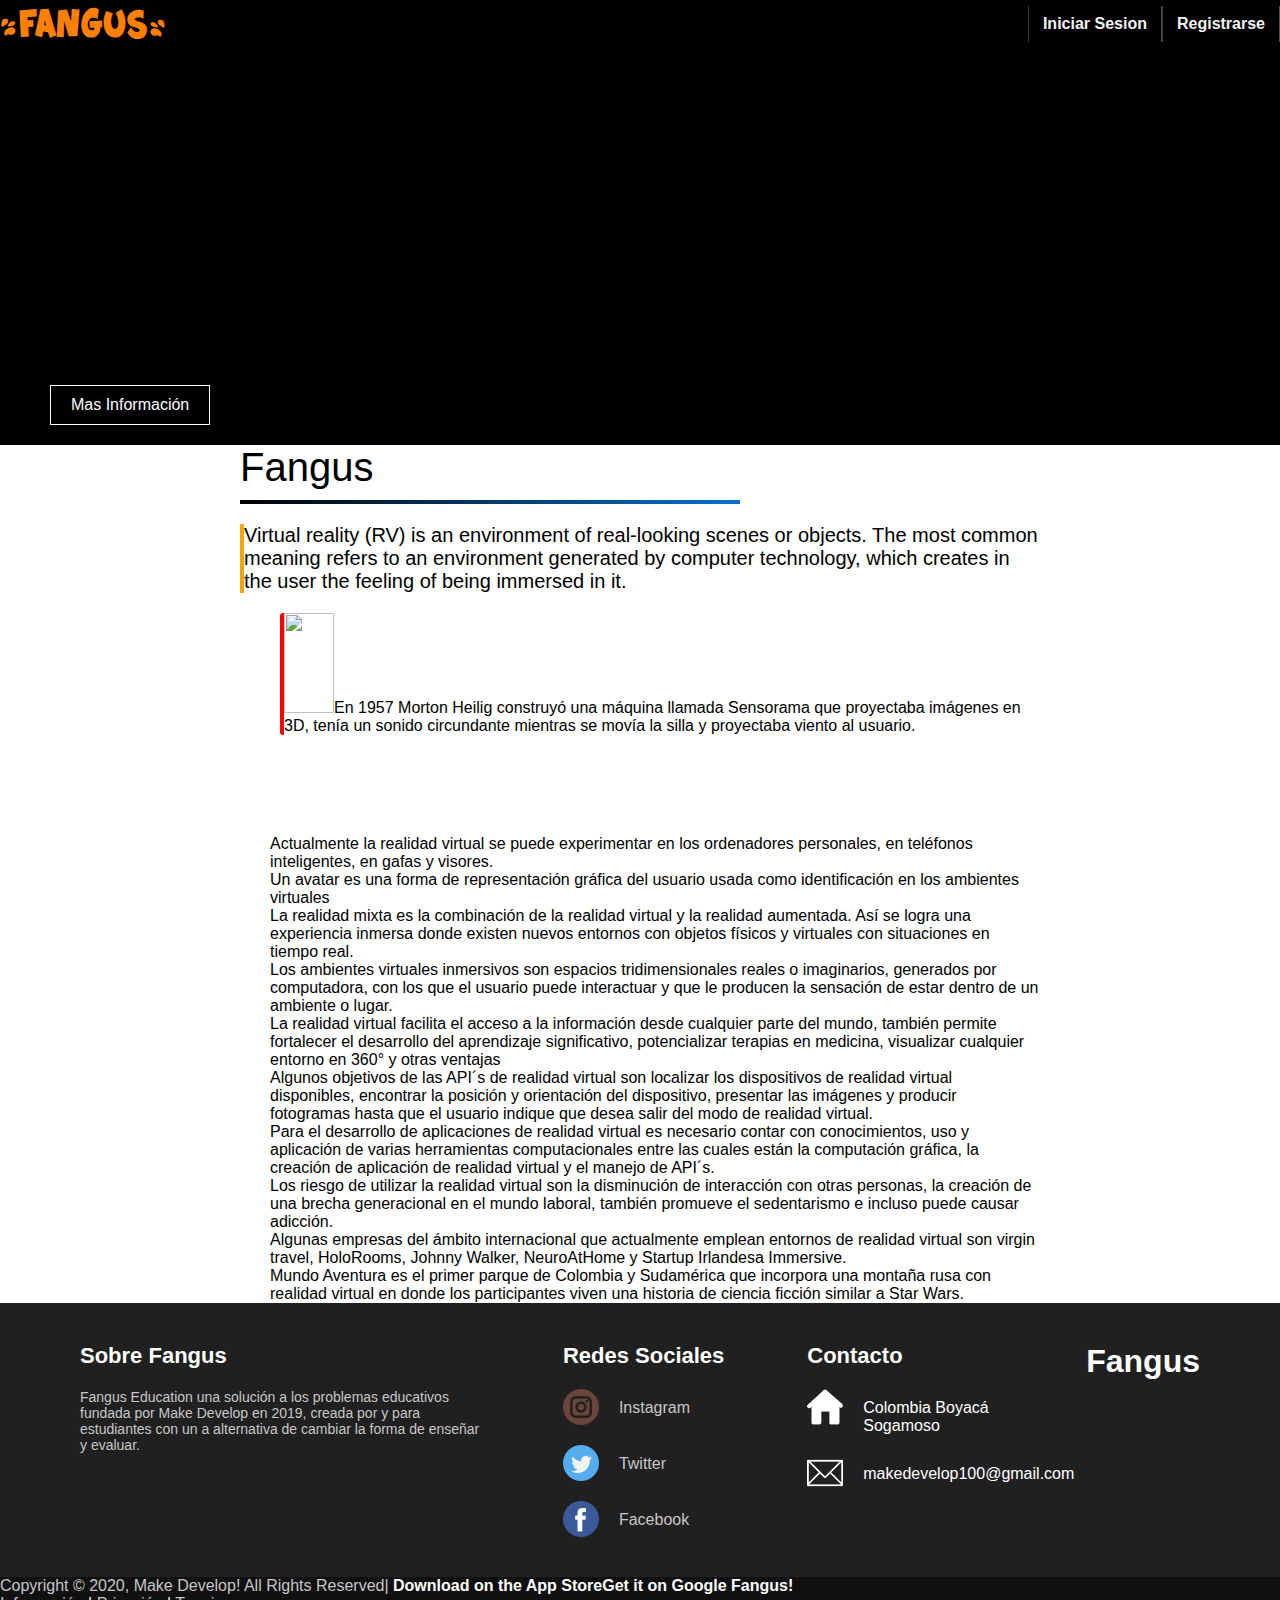
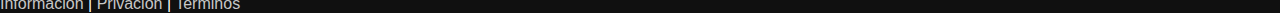
==== index.html @ 517aab3d "Starting Project" ====
<!DOCTYPE html>
<html lang="en">

<head>
	<meta charset="UTF-8">
	<meta name = "author" content = "Kevin Vega">
	<meta name ="description" content ="Motivation!">
	<meta name="viewport" content="width=device-width, user-scalable=no, initial-scale=1.0, maximum-scale=1.0, minimum-scale=1.0">

	<title>Fangus</title>

	<link rel="stylesheet" href="estilos.css">
	<link rel="stylesheet" href="Splatch.ttf">
</head>

<body>
<!--Inicio cabecera-->	
<header>
                     <ul class="menu">


    
                      <li><a href="#">Registrarse</a>

                          <ul>
                             <li><a href="#">Estudiante</a></li>
                             <li><a href="login-registro/registroInstructor.php">Instructor</a></li>
                          </ul>
                      </li>
                      


                          <li><a href="#">Iniciar Sesion</a>
                          <ul>
                             <li><a href="#">Estudiante</a></li>
                             <li><a href="login-registro/inicioInstructor.html">Instructor</a></li>
                          </ul>
                      </li>
                      <h1>>FANGUS<</h1>
                  </ul>   


</header>
<!--final cabecera-->


<!--Inicio imagen y btn mas Información-->

<div class="container-portada">
	<div class="capa-gradiante">
		<div class="container-detalles">
			<div class="detalles">
				<button href="#">Mas Información</button>
			</div>
		</div>
	</div>
</div>

<!--final imagen y btn mas Información-->



<main>
	<article>
		<h1>Fangus</h1>
		<hr>
		<p>Virtual reality (RV) is an environment of real-looking scenes or objects. The most common meaning refers to an environment generated by computer technology, which creates in the user the feeling of being immersed in it.</p>
        
		<div class="prueba">
			<section id ="Primero">
		<div><img src="image/1.jpg" height="100px" width="50px">En 1957 Morton Heilig construyó una máquina llamada Sensorama que proyectaba imágenes en 3D, tenía un sonido circundante mientras se movía la silla y proyectaba viento al usuario.</div></section>
		<div>Actualmente la realidad virtual se puede experimentar en los ordenadores personales, en
         teléfonos inteligentes, en gafas y visores.</div>
		<div>Un avatar es una forma de representación gráfica del usuario usada como identificación en los
         ambientes virtuales</div>
		<div>La realidad mixta es la combinación de la realidad virtual y la realidad aumentada. Así se logra una
         experiencia inmersa donde existen nuevos entornos con objetos físicos y virtuales con situaciones en tiempo real.</div>
		<div>Los ambientes virtuales inmersivos son espacios tridimensionales reales o imaginarios, generados
         por computadora, con los que el usuario puede interactuar y que le producen la sensación de estar dentro de un ambiente o lugar.</div>
		<div>La realidad virtual facilita el acceso a la información desde cualquier parte del mundo, también permite
        fortalecer el desarrollo del aprendizaje significativo, potencializar terapias en medicina, visualizar cualquier entorno en 360° y otras ventajas</div>
		<div>Algunos objetivos de las API´s de realidad virtual son localizar los dispositivos de realidad virtual
        disponibles, encontrar la posición y orientación del dispositivo, presentar las imágenes y producir
        fotogramas hasta que el usuario indique que desea salir del modo de realidad virtual.</div>
		<div>Para el desarrollo de aplicaciones de realidad virtual es necesario contar con conocimientos, uso y
        aplicación de varias herramientas computacionales entre las cuales están la computación gráfica, la
        creación de aplicación de realidad virtual y el manejo de API´s.</div>
		<div>Los riesgo de utilizar la realidad virtual son la disminución de interacción con otras personas, la creación de una brecha generacional en el mundo laboral, también promueve el sedentarismo e incluso puede causar adicción.</div>
		<div>Algunas empresas del ámbito internacional que actualmente emplean entornos de realidad virtual son virgin travel, HoloRooms, Johnny Walker, NeuroAtHome y Startup Irlandesa Immersive.</div>
		<div>Mundo Aventura es el primer parque de Colombia y Sudamérica que incorpora una montaña rusa con realidad virtual en donde los participantes viven una historia de ciencia ficción similar a Star Wars.</div>
		

		</div>
	</article>
</main>

<!-- inicio Footer-->

<footer>
		<div class="contenedor-total-footer">

			<div class="contenedor-body">
				
				<div class="columna1">
					<h1>Sobre Fangus</h1>
					<p>Fangus Education una solución a los problemas educativos fundada por Make Develop en 2019,
creada por y para estudiantes con un a alternativa de cambiar la forma de enseñar y evaluar.
</p>
				</div>

				<div class="columna2">
					<h1>Redes Sociales</h1>
                    
                    <div class="filas">
                    	<img src="icon/instagram.png">
                    	<label>Instagram</label>
                    </div>
                     <div class="filas">
                    	<img src="icon/twitter.png">
                    	<label>Twitter</label>
                    </div>
                    <div class="filas">
                    	<img src="icon/facebook.png">
                    	<label>Facebook</label>
                    </div>


				</div>

				<div class="columna3">
					<h1>Contacto</h1>
					<div class="filas2">
						<img src="icon/house.png">
						<label>Colombia
						Boyacá
					    Sogamoso</label>
					</div>

					<div class="filas2">
						<img src="icon/contact.png">
						<label>makedevelop100@gmail.com</label>
					</div>


				</div>

				<div class="columna4">
					<h1>Fangus</h1>
				</div>

		</div>

           </div>
			       <div class="contenedor-footer">
				   <div class="copyright">
					Copyright © 2020, Make Develop! All Rights Reserved| <a href="#"> Download on the App StoreGet it on Google Fangus!</a>
				    </div>

				    <div class="informacion">
					  <a href="#">Información </a>|
					   <a href="#">Privación </a>|
					    <a href="#">Terminos</a>
				    </div>
			</div>
</footer>
<!-- inicio Footer-->	
</body>
</html>
---- estilos.css ----
* {
    margin: 0;
    padding: 0;
    box-sizing: border-box;
    font-family: sans-serif;
}

header{
    width: 100%;
    height: 45px;
    background: black;
}

/*inicio */


@font-face{
	font-family: Splatch;
	src:url(Splatch.ttf);
}

ul.menu h1{
    font-size: 22px;
    font-family: Splatch;
    color:#ff8000;

}

/*menu de inicio y registro*/

ul.menu li {
    position: relative;
    float: right;
    display: block;
    height: 10px;
}
ul.menu li a {
    display: block;
    padding: 0 14px;
    margin: 6px 0;
    line-height: 36px;
    text-decoration: none;
 
    border-left: 1px solid #393942;
    border-right: 1px solid #4f5058;
 
    font-family: Helvetica, Arial, sans-serif;
    font-weight: bold;
    font-size: 16px;
 
    color: #f3f3f3;
    text-shadow: 1px 1px 1px rgba(0,0,0,.6);
 
    -webkit-transition: color .2s ease-in-out;
    -moz-transition: color .2s ease-in-out;
    -o-transition: color .2s ease-in-out;
    -ms-transition: color .2s ease-in-out;
    transition: color .2s ease-in-out;
}
 
 
ul.menu li:hover > a { color: #caad16; }
ul.menu ul {
    position: absolute;
    top: 40px;
    left: 0;
 
    opacity: 0;
    background: rgba(0,0,0,0.67);
 
    -webkit-border-radius: 0 0 5px 5px;
    -moz-border-radius: 0 0 5px 5px;
    border-radius: 0 0 5px 5px;
 
    -webkit-transition: opacity .25s ease .1s;
    -moz-transition: opacity .25s ease .1s;
    -o-transition: opacity .25s ease .1s;
    -ms-transition: opacity .25s ease .1s;
    transition: opacity .25s ease .1s;
}
 
ul.menu li:hover > ul { opacity: 1; }
 
ul.menu ul li {
    height: 0;
    overflow: hidden;
    padding: 0;
 
    -webkit-transition: height .25s ease .1s;
    -moz-transition: height .25s ease .1s;
    -o-transition: height .25s ease .1s;
    -ms-transition: height .25s ease .1s;
    transition: height .25s ease .1s;
}
 
ul.menu li:hover > ul li {
    height: 36px;
    overflow: visible;
    padding: 0;
}
ul.menu ul li a {
    width: 130px;
    padding: 0 10px;
    font-size: 14px;
    border: none;
    border-bottom: 0px solid #353539;
}
/*fin*/

/*Imagen en movimiento*/


.container-portada{
	width: 100%;
	height: 400px;
	background-image: url(image/2.jpg);
	position: none;
	background-size: 200%;
	animation: movimiento 30s infinite linear alternate;
	
}
@keyframes movimiento{
    from{
    	background-position: top left;
    	}to{
    		background-position: bottom;
    	}
}

.capa-gradiante{
	width: 100%;
	height:100%;
	position: none;
	background: -webkit-linear-gradient(left, black);
	opacity: 1;
}

.container-detalles{
	width: 100%;
	top:75%;
	max-width: 1200px;
	position: relative;
	margin: auto;
  
}

.detalles{
	width: 100%;
	max-width: 500px;
	position: relative;
	top:20px; 
	left:10px;
	color: #fff;
}

.detalles button{
	padding: 10px 20px;
	font-size: 16px;
	background: none;
	border-style: none;
	border: 1px solid white;
	color: white;
	margin-top: 20px;
    transition: background 300ms;
    cursor: pointer;
}

.detalles button:hover{
	background: white;
	color:black;
}	

/*inicio codigo cuerpo*/
main#principal{
	width: 100%;
	max-width: 1200px;
	margin-left: 10px;
	position: relative;

}

article{
	width: 100%;
	max-width: 800px;
	margin-top: 20px;
	margin-left: 30px;
	margin:auto;
}

article h1{
	font-size: 40px;
	font-weight: 100;
}

article hr{
	max-width: 500px;
	height: 4px;
	border-style: none;
	background: -webkit-linear-gradient(left,black,#0672d0);
	margin-top: 10px;
}

article p{
	border-left: solid 4px orange;
	font-size: 20px;
	margin-top: 20px;
	font-weight: 100;
}
.prueba{
	margin-top: 20px;
	font-weight: 100;
	margin-left: 30px;

}
section{
	border-left: solid 4px red;
	border-radius: 3px;
	margin-bottom: 100px;
	display: block;
}

#Primero{
   color: black;
	font-weight: 100px;
	margin-left: 10px; 
	margin-top: 20px;
}



/*contendores Varios  footer*/
footer{
    width: 100%;
    background: #202020;
    color: white;    
    
}

.contenedor-total-footer{
    width: 100%;
    max-width: 1200px;
    margin: auto;
    padding: 40px;
}

.contenedor-body{
    display: flex;
    justify-content: space-between;
}

.columna1{
    max-width: 400px;
}

.columna1 h1{
    font-size: 22px;
}

.columna1 p{
    font-size: 14px;
    color: #C7C7C7;
    margin-top: 20px;
}

.columna2{
    max-width: 400px;
    
}

.columna2 h1{
    font-size: 22px;
}

.filas{
    margin-top: 20px;
    display: flex;
}

.filas img{
    width: 36px;
    height: 36px;
}

.filas label{
    margin-top: 10px;
    margin-left: 20px;
    color: #C7C7C7;
}

.columna3{
    max-width: 400px;
}

.columna3 h1{
    font-size: 22px;
}

.filas2{
    margin-top: 20px;
    display: flex;
}

.filas2 img{
    width: 36px;
    height: 36px;
}

.filas2 label{
    margin-top: 10px;
    margin-left: 20px;
    max-width: 140px;
}

.contenedor-footer{
    width: 100%;  
    background: #101010;
}

.footer{
    max-width: 1200px;
    margin: auto;
    display: flex;
    justify-content: space-between;  
    padding: 20px;
}

.copyright{
    color: #C7C7C7;
}

.copyright a{
    text-decoration: none;
    color: white;
    font-weight: bold;
}

.informacion a{
    text-decoration: none;
    color: #C7C7C7;
}


@media screen and (max-width: 1100px){
    
    .contenedor-body{
        flex-wrap: wrap;
    }
    
    .columna1{
        max-width: 100%;
    }
    
    .columna3,
    .columna4{
        margin-top: 40px;
    }
}
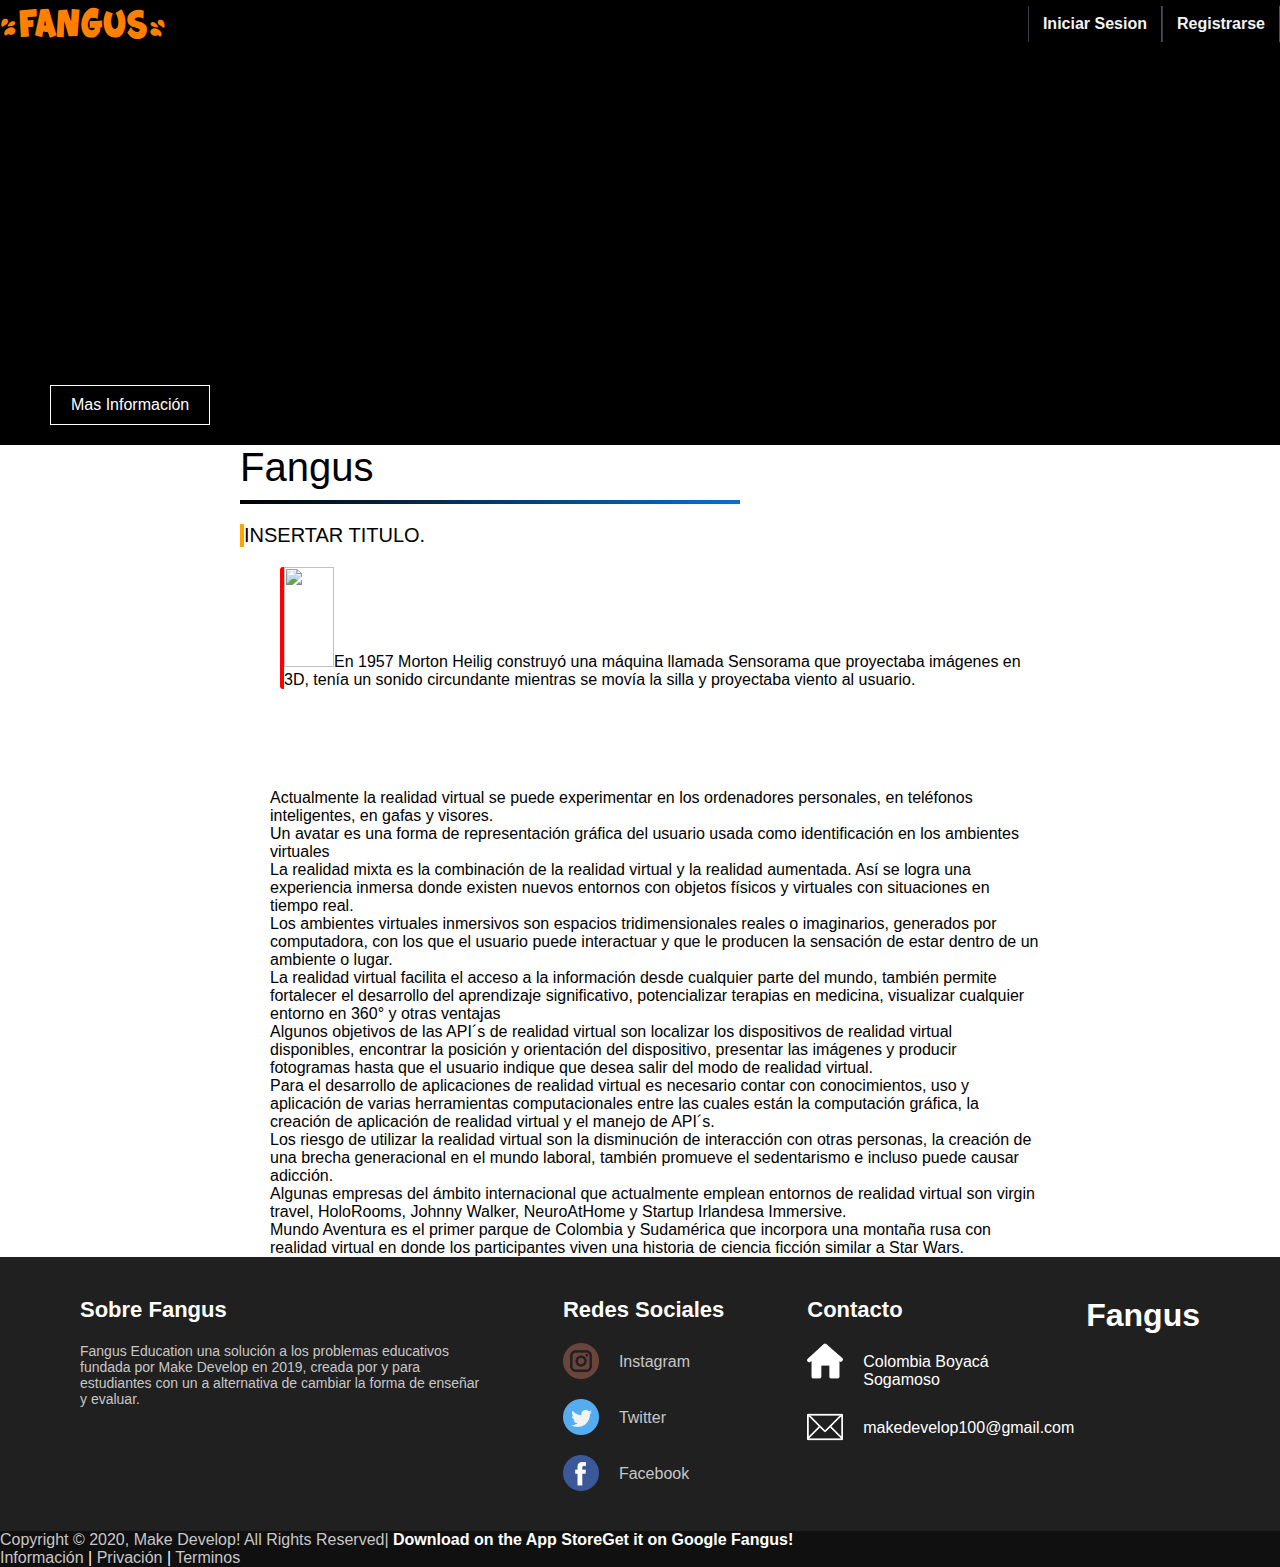
==== commit d51916fe: "prueba" ====
--- a/index.html
+++ b/index.html
@@ -64,7 +64,7 @@
 	<article>
 		<h1>Fangus</h1>
 		<hr>
-		<p>Virtual reality (RV) is an environment of real-looking scenes or objects. The most common meaning refers to an environment generated by computer technology, which creates in the user the feeling of being immersed in it.</p>
+		<p>INSERTAR TITULO.</p>
         
 		<div class="prueba">
 			<section id ="Primero">
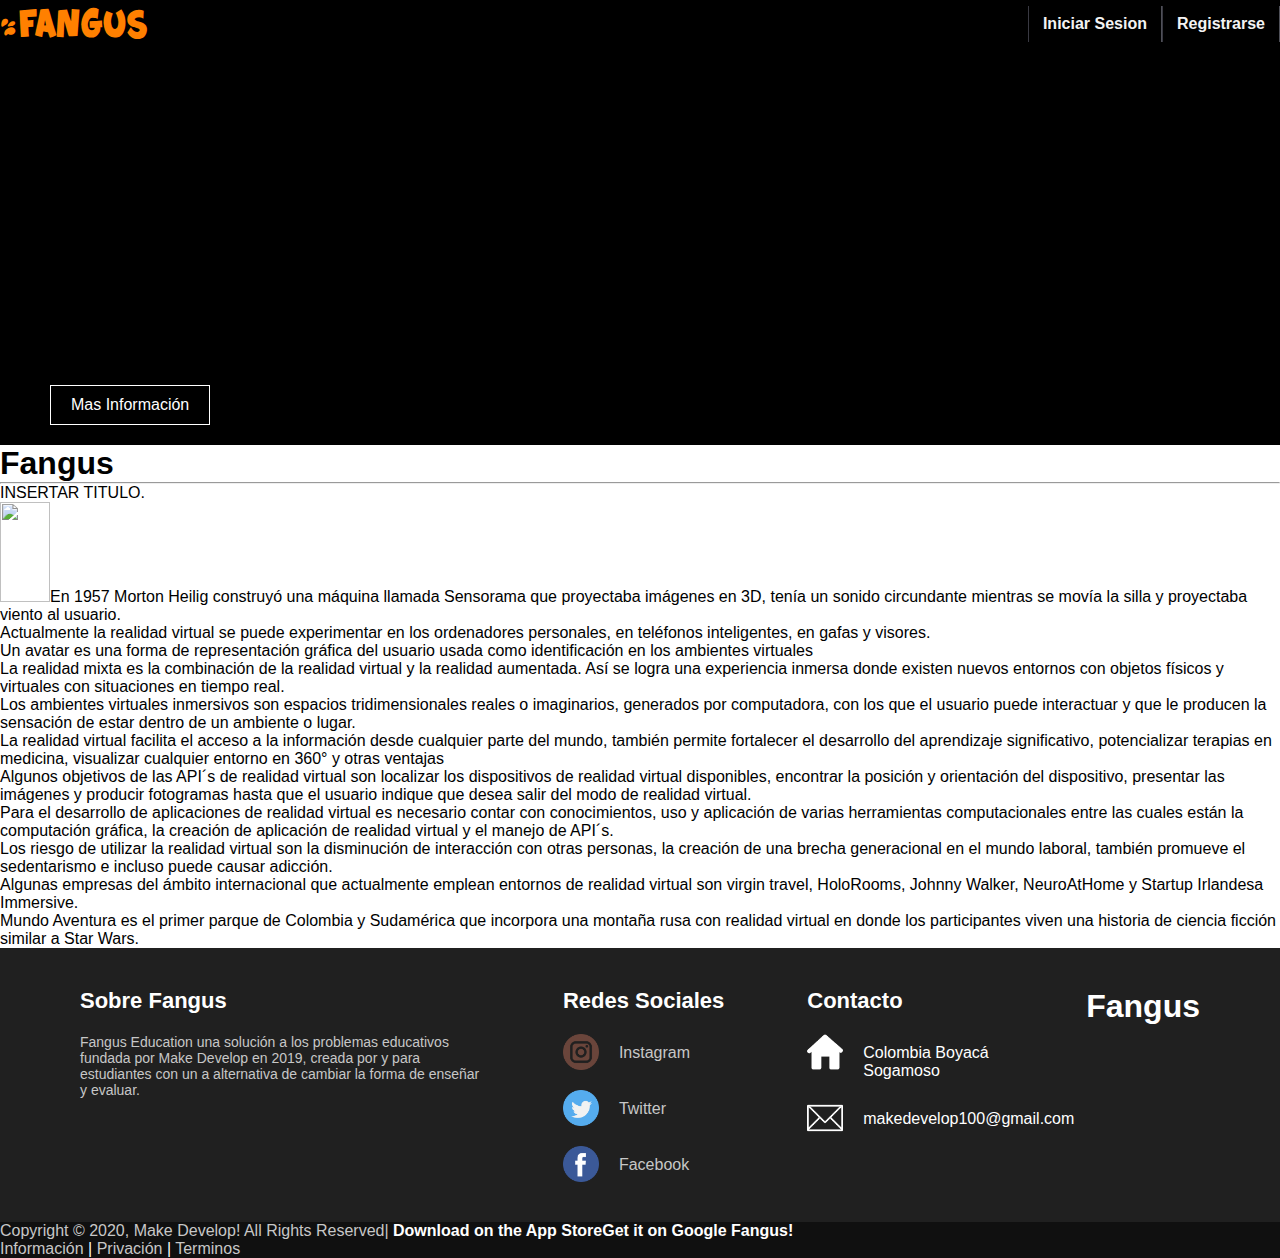
==== commit c0ae68c0: "Barra y Secciones" ====
--- a/index.html
+++ b/index.html
@@ -36,7 +36,7 @@
                              <li><a href="login-registro/inicioInstructor.html">Instructor</a></li>
                           </ul>
                       </li>
-                      <h1>>FANGUS<</h1>
+                      <h1>>FANGUS</h1>
                   </ul>   
 
 
--- a/estilos.css
+++ b/estilos.css
@@ -179,52 +179,6 @@
 
 }
 
-article{
-	width: 100%;
-	max-width: 800px;
-	margin-top: 20px;
-	margin-left: 30px;
-	margin:auto;
-}
-
-article h1{
-	font-size: 40px;
-	font-weight: 100;
-}
-
-article hr{
-	max-width: 500px;
-	height: 4px;
-	border-style: none;
-	background: -webkit-linear-gradient(left,black,#0672d0);
-	margin-top: 10px;
-}
-
-article p{
-	border-left: solid 4px orange;
-	font-size: 20px;
-	margin-top: 20px;
-	font-weight: 100;
-}
-.prueba{
-	margin-top: 20px;
-	font-weight: 100;
-	margin-left: 30px;
-
-}
-section{
-	border-left: solid 4px red;
-	border-radius: 3px;
-	margin-bottom: 100px;
-	display: block;
-}
-
-#Primero{
-   color: black;
-	font-weight: 100px;
-	margin-left: 10px; 
-	margin-top: 20px;
-}
 
 
 
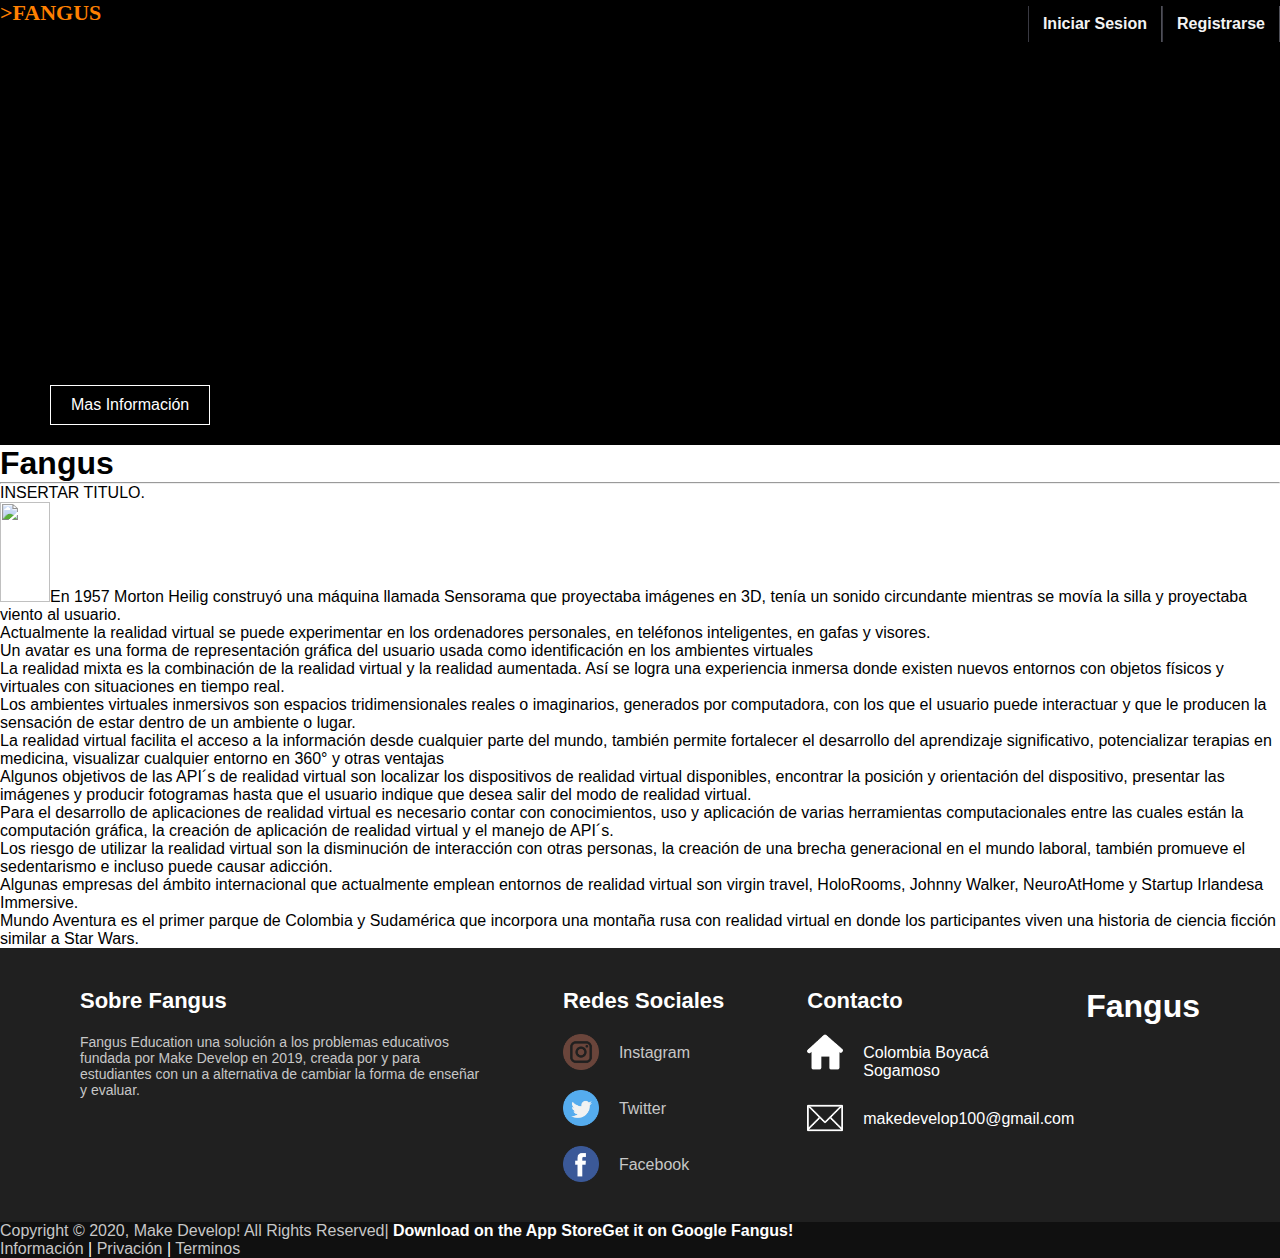
==== commit 7579bafb: "organizacion CSS" ====
--- a/index.html
+++ b/index.html
@@ -9,7 +9,7 @@
 
 	<title>Fangus</title>
 
-	<link rel="stylesheet" href="estilos.css">
+	<link rel="stylesheet" href="./css/estilos.css">
 	<link rel="stylesheet" href="Splatch.ttf">
 </head>
 
--- a/css/estilos.css
+++ b/css/estilos.css
@@ -0,0 +1,311 @@
+* {
+    margin: 0;
+    padding: 0;
+    box-sizing: border-box;
+    font-family: sans-serif;
+}
+
+header{
+    width: 100%;
+    height: 45px;
+    background: black;
+}
+
+/*inicio */
+
+
+@font-face{
+	font-family: Splatch;
+	src:url(Splatch.ttf);
+}
+
+ul.menu h1{
+    font-size: 22px;
+    font-family: Splatch;
+    color:#ff8000;
+
+}
+
+/*menu de inicio y registro*/
+
+ul.menu li {
+    position: relative;
+    float: right;
+    display: block;
+    height: 10px;
+}
+ul.menu li a {
+    display: block;
+    padding: 0 14px;
+    margin: 6px 0;
+    line-height: 36px;
+    text-decoration: none;
+ 
+    border-left: 1px solid #393942;
+    border-right: 1px solid #4f5058;
+ 
+    font-family: Helvetica, Arial, sans-serif;
+    font-weight: bold;
+    font-size: 16px;
+ 
+    color: #f3f3f3;
+    text-shadow: 1px 1px 1px rgba(0,0,0,.6);
+ 
+    -webkit-transition: color .2s ease-in-out;
+    -moz-transition: color .2s ease-in-out;
+    -o-transition: color .2s ease-in-out;
+    -ms-transition: color .2s ease-in-out;
+    transition: color .2s ease-in-out;
+}
+ 
+ 
+ul.menu li:hover > a { color: #caad16; }
+ul.menu ul {
+    position: absolute;
+    top: 40px;
+    left: 0;
+ 
+    opacity: 0;
+    background: rgba(0,0,0,0.67);
+ 
+    -webkit-border-radius: 0 0 5px 5px;
+    -moz-border-radius: 0 0 5px 5px;
+    border-radius: 0 0 5px 5px;
+ 
+    -webkit-transition: opacity .25s ease .1s;
+    -moz-transition: opacity .25s ease .1s;
+    -o-transition: opacity .25s ease .1s;
+    -ms-transition: opacity .25s ease .1s;
+    transition: opacity .25s ease .1s;
+}
+ 
+ul.menu li:hover > ul { opacity: 1; }
+ 
+ul.menu ul li {
+    height: 0;
+    overflow: hidden;
+    padding: 0;
+ 
+    -webkit-transition: height .25s ease .1s;
+    -moz-transition: height .25s ease .1s;
+    -o-transition: height .25s ease .1s;
+    -ms-transition: height .25s ease .1s;
+    transition: height .25s ease .1s;
+}
+ 
+ul.menu li:hover > ul li {
+    height: 36px;
+    overflow: visible;
+    padding: 0;
+}
+ul.menu ul li a {
+    width: 130px;
+    padding: 0 10px;
+    font-size: 14px;
+    border: none;
+    border-bottom: 0px solid #353539;
+}
+/*fin*/
+
+/*Imagen en movimiento*/
+
+
+.container-portada{
+	width: 100%;
+	height: 400px;
+	background-image: url(image/2.jpg);
+	position: none;
+	background-size: 200%;
+	animation: movimiento 30s infinite linear alternate;
+	
+}
+@keyframes movimiento{
+    from{
+    	background-position: top left;
+    	}to{
+    		background-position: bottom;
+    	}
+}
+
+.capa-gradiante{
+	width: 100%;
+	height:100%;
+	position: none;
+	background: -webkit-linear-gradient(left, black);
+	opacity: 1;
+}
+
+.container-detalles{
+	width: 100%;
+	top:75%;
+	max-width: 1200px;
+	position: relative;
+	margin: auto;
+  
+}
+
+.detalles{
+	width: 100%;
+	max-width: 500px;
+	position: relative;
+	top:20px; 
+	left:10px;
+	color: #fff;
+}
+
+.detalles button{
+	padding: 10px 20px;
+	font-size: 16px;
+	background: none;
+	border-style: none;
+	border: 1px solid white;
+	color: white;
+	margin-top: 20px;
+    transition: background 300ms;
+    cursor: pointer;
+}
+
+.detalles button:hover{
+	background: white;
+	color:black;
+}	
+
+/*inicio codigo cuerpo*/
+main#principal{
+	width: 100%;
+	max-width: 1200px;
+	margin-left: 10px;
+	position: relative;
+
+}
+
+
+
+
+/*contendores Varios  footer*/
+footer{
+    width: 100%;
+    background: #202020;
+    color: white;    
+    
+}
+
+.contenedor-total-footer{
+    width: 100%;
+    max-width: 1200px;
+    margin: auto;
+    padding: 40px;
+}
+
+.contenedor-body{
+    display: flex;
+    justify-content: space-between;
+}
+
+.columna1{
+    max-width: 400px;
+}
+
+.columna1 h1{
+    font-size: 22px;
+}
+
+.columna1 p{
+    font-size: 14px;
+    color: #C7C7C7;
+    margin-top: 20px;
+}
+
+.columna2{
+    max-width: 400px;
+    
+}
+
+.columna2 h1{
+    font-size: 22px;
+}
+
+.filas{
+    margin-top: 20px;
+    display: flex;
+}
+
+.filas img{
+    width: 36px;
+    height: 36px;
+}
+
+.filas label{
+    margin-top: 10px;
+    margin-left: 20px;
+    color: #C7C7C7;
+}
+
+.columna3{
+    max-width: 400px;
+}
+
+.columna3 h1{
+    font-size: 22px;
+}
+
+.filas2{
+    margin-top: 20px;
+    display: flex;
+}
+
+.filas2 img{
+    width: 36px;
+    height: 36px;
+}
+
+.filas2 label{
+    margin-top: 10px;
+    margin-left: 20px;
+    max-width: 140px;
+}
+
+.contenedor-footer{
+    width: 100%;  
+    background: #101010;
+}
+
+.footer{
+    max-width: 1200px;
+    margin: auto;
+    display: flex;
+    justify-content: space-between;  
+    padding: 20px;
+}
+
+.copyright{
+    color: #C7C7C7;
+}
+
+.copyright a{
+    text-decoration: none;
+    color: white;
+    font-weight: bold;
+}
+
+.informacion a{
+    text-decoration: none;
+    color: #C7C7C7;
+}
+
+
+@media screen and (max-width: 1100px){
+    
+    .contenedor-body{
+        flex-wrap: wrap;
+    }
+    
+    .columna1{
+        max-width: 100%;
+    }
+    
+    .columna3,
+    .columna4{
+        margin-top: 40px;
+    }
+}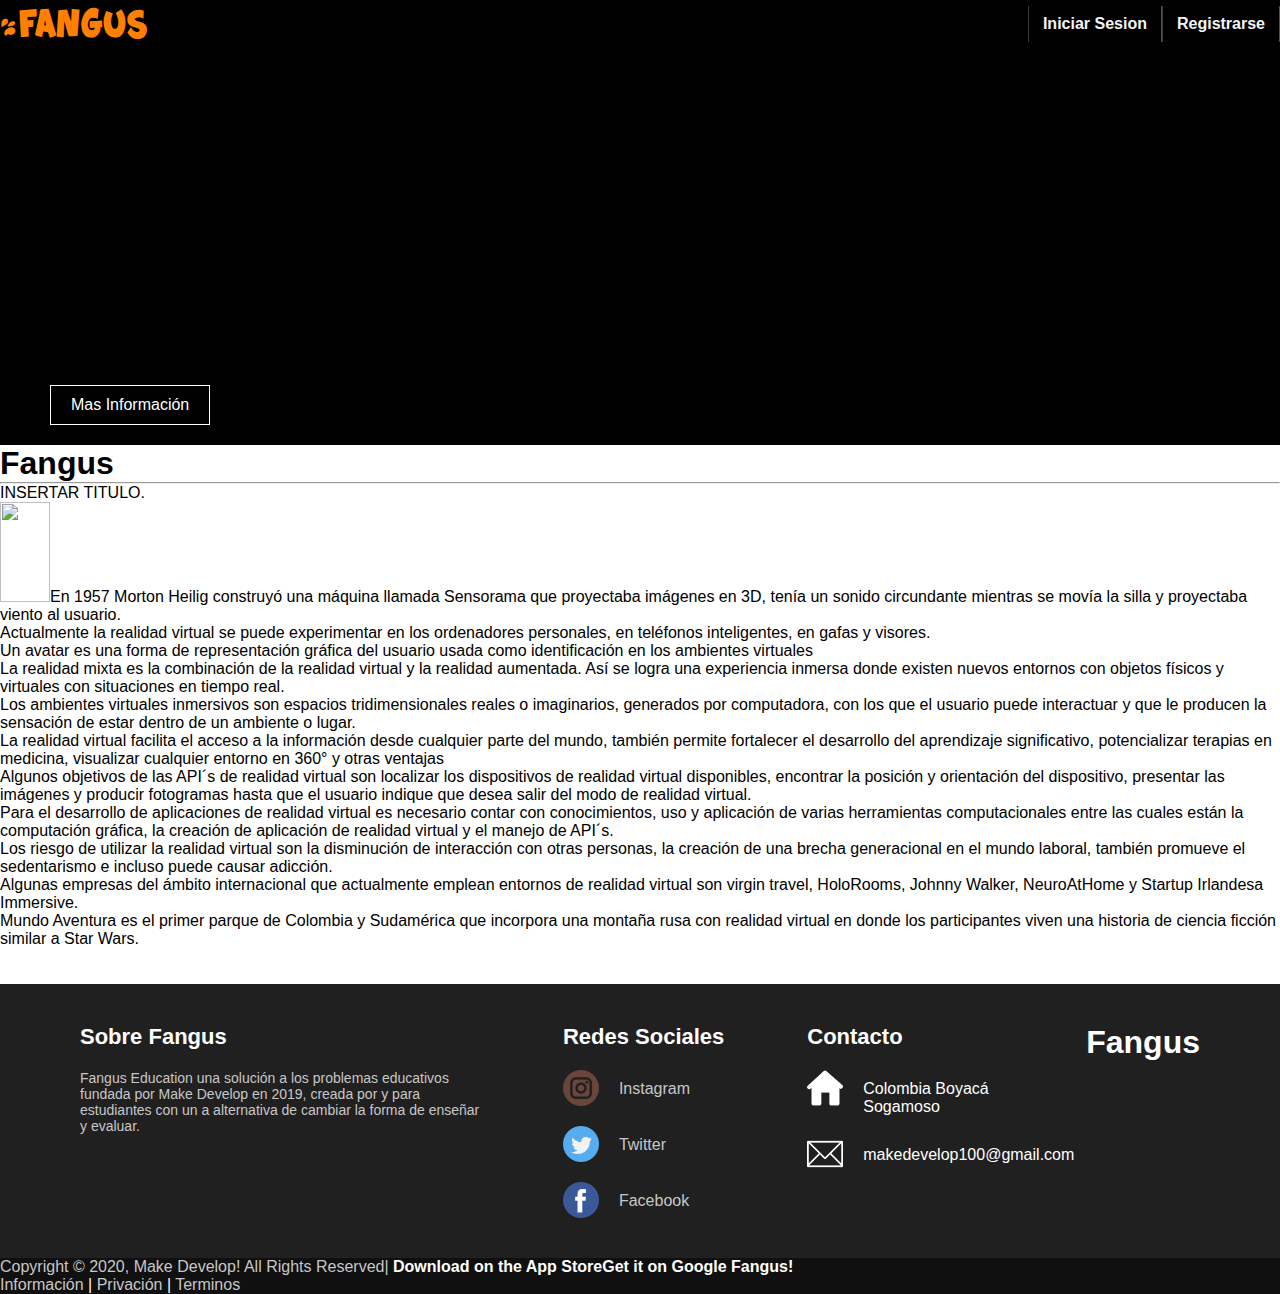
==== commit 12261d8e: "Interfaz de seleccion Mod-Grupo" ====
--- a/index.html
+++ b/index.html
@@ -9,7 +9,7 @@
 
 	<title>Fangus</title>
 
-	<link rel="stylesheet" href="./css/estilos.css">
+	<link rel="stylesheet" href="estilos.css">
 	<link rel="stylesheet" href="Splatch.ttf">
 </head>
 
@@ -93,6 +93,8 @@
 		</div>
 	</article>
 </main>
+<br>
+<br>
 
 <!-- inicio Footer-->
 
@@ -163,6 +165,6 @@
 				    </div>
 			</div>
 </footer>
-<!-- inicio Footer-->	
+<!-- fin Footer-->	
 </body>
 </html>--- a/estilos.css
+++ b/estilos.css
@@ -0,0 +1,311 @@
+* {
+    margin: 0;
+    padding: 0;
+    box-sizing: border-box;
+    font-family: sans-serif;
+}
+
+header{
+    width: 100%;
+    height: 45px;
+    background: black;
+}
+
+/*inicio */
+
+
+@font-face{
+	font-family: Splatch;
+	src:url(Splatch.ttf);
+}
+
+ul.menu h1{
+    font-size: 22px;
+    font-family: Splatch;
+    color:#ff8000;
+
+}
+
+/*menu de inicio y registro*/
+
+ul.menu li {
+    position: relative;
+    float: right;
+    display: block;
+    height: 10px;
+}
+ul.menu li a {
+    display: block;
+    padding: 0 14px;
+    margin: 6px 0;
+    line-height: 36px;
+    text-decoration: none;
+ 
+    border-left: 1px solid #393942;
+    border-right: 1px solid #4f5058;
+ 
+    font-family: Helvetica, Arial, sans-serif;
+    font-weight: bold;
+    font-size: 16px;
+ 
+    color: #f3f3f3;
+    text-shadow: 1px 1px 1px rgba(0,0,0,.6);
+ 
+    -webkit-transition: color .2s ease-in-out;
+    -moz-transition: color .2s ease-in-out;
+    -o-transition: color .2s ease-in-out;
+    -ms-transition: color .2s ease-in-out;
+    transition: color .2s ease-in-out;
+}
+ 
+ 
+ul.menu li:hover > a { color: #caad16; }
+ul.menu ul {
+    position: absolute;
+    top: 40px;
+    left: 0;
+ 
+    opacity: 0;
+    background: rgba(0,0,0,0.67);
+ 
+    -webkit-border-radius: 0 0 5px 5px;
+    -moz-border-radius: 0 0 5px 5px;
+    border-radius: 0 0 5px 5px;
+ 
+    -webkit-transition: opacity .25s ease .1s;
+    -moz-transition: opacity .25s ease .1s;
+    -o-transition: opacity .25s ease .1s;
+    -ms-transition: opacity .25s ease .1s;
+    transition: opacity .25s ease .1s;
+}
+ 
+ul.menu li:hover > ul { opacity: 1; }
+ 
+ul.menu ul li {
+    height: 0;
+    overflow: hidden;
+    padding: 0;
+ 
+    -webkit-transition: height .25s ease .1s;
+    -moz-transition: height .25s ease .1s;
+    -o-transition: height .25s ease .1s;
+    -ms-transition: height .25s ease .1s;
+    transition: height .25s ease .1s;
+}
+ 
+ul.menu li:hover > ul li {
+    height: 36px;
+    overflow: visible;
+    padding: 0;
+}
+ul.menu ul li a {
+    width: 130px;
+    padding: 0 10px;
+    font-size: 14px;
+    border: none;
+    border-bottom: 0px solid #353539;
+}
+/*fin*/
+
+/*Imagen en movimiento*/
+
+
+.container-portada{
+	width: 100%;
+	height: 400px;
+	background-image: url(image/2.jpg);
+	position: none;
+	background-size: 200%;
+	animation: movimiento 30s infinite linear alternate;
+	
+}
+@keyframes movimiento{
+    from{
+    	background-position: top left;
+    	}to{
+    		background-position: bottom;
+    	}
+}
+
+.capa-gradiante{
+	width: 100%;
+	height:100%;
+	position: none;
+	background: -webkit-linear-gradient(left, black);
+	opacity: 1;
+}
+
+.container-detalles{
+	width: 100%;
+	top:75%;
+	max-width: 1200px;
+	position: relative;
+	margin: auto;
+  
+}
+
+.detalles{
+	width: 100%;
+	max-width: 500px;
+	position: relative;
+	top:20px; 
+	left:10px;
+	color: #fff;
+}
+
+.detalles button{
+	padding: 10px 20px;
+	font-size: 16px;
+	background: none;
+	border-style: none;
+	border: 1px solid white;
+	color: white;
+	margin-top: 20px;
+    transition: background 300ms;
+    cursor: pointer;
+}
+
+.detalles button:hover{
+	background: white;
+	color:black;
+}	
+
+/*inicio codigo cuerpo*/
+main#principal{
+	width: 100%;
+	max-width: 1200px;
+	margin-left: 10px;
+	position: relative;
+
+}
+
+
+
+
+/*contendores Varios  footer*/
+footer{
+    width: 100%;
+    background: #202020;
+    color: white;    
+    
+}
+
+.contenedor-total-footer{
+    width: 100%;
+    max-width: 1200px;
+    margin: auto;
+    padding: 40px;
+}
+
+.contenedor-body{
+    display: flex;
+    justify-content: space-between;
+}
+
+.columna1{
+    max-width: 400px;
+}
+
+.columna1 h1{
+    font-size: 22px;
+}
+
+.columna1 p{
+    font-size: 14px;
+    color: #C7C7C7;
+    margin-top: 20px;
+}
+
+.columna2{
+    max-width: 400px;
+    
+}
+
+.columna2 h1{
+    font-size: 22px;
+}
+
+.filas{
+    margin-top: 20px;
+    display: flex;
+}
+
+.filas img{
+    width: 36px;
+    height: 36px;
+}
+
+.filas label{
+    margin-top: 10px;
+    margin-left: 20px;
+    color: #C7C7C7;
+}
+
+.columna3{
+    max-width: 400px;
+}
+
+.columna3 h1{
+    font-size: 22px;
+}
+
+.filas2{
+    margin-top: 20px;
+    display: flex;
+}
+
+.filas2 img{
+    width: 36px;
+    height: 36px;
+}
+
+.filas2 label{
+    margin-top: 10px;
+    margin-left: 20px;
+    max-width: 140px;
+}
+
+.contenedor-footer{
+    width: 100%;  
+    background: #101010;
+}
+
+.footer{
+    max-width: 1200px;
+    margin: auto;
+    display: flex;
+    justify-content: space-between;  
+    padding: 20px;
+}
+
+.copyright{
+    color: #C7C7C7;
+}
+
+.copyright a{
+    text-decoration: none;
+    color: white;
+    font-weight: bold;
+}
+
+.informacion a{
+    text-decoration: none;
+    color: #C7C7C7;
+}
+
+
+@media screen and (max-width: 1100px){
+    
+    .contenedor-body{
+        flex-wrap: wrap;
+    }
+    
+    .columna1{
+        max-width: 100%;
+    }
+    
+    .columna3,
+    .columna4{
+        margin-top: 40px;
+    }
+}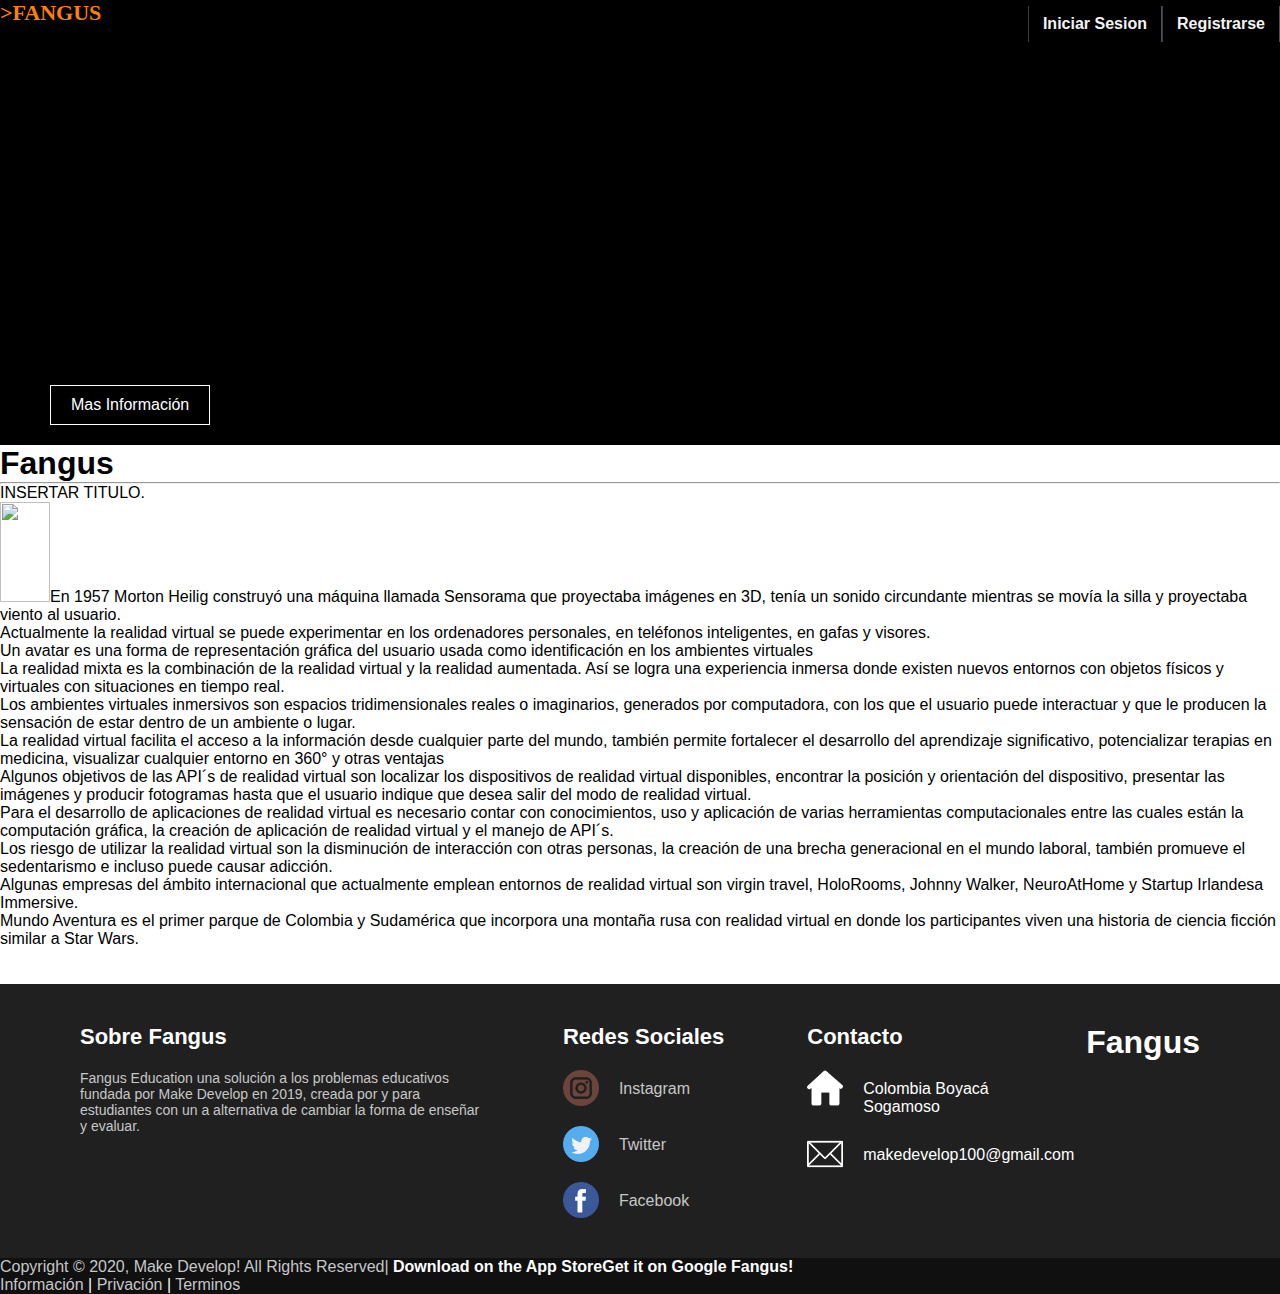
==== commit 6cfb1523: "Inicio de SelecModulos" ====
--- a/index.html
+++ b/index.html
@@ -9,7 +9,7 @@
 
 	<title>Fangus</title>
 
-	<link rel="stylesheet" href="estilos.css">
+	<link rel="stylesheet" href="./css/estilos.css">
 	<link rel="stylesheet" href="Splatch.ttf">
 </head>
 
--- a/css/estilos.css
+++ b/css/estilos.css
@@ -0,0 +1,311 @@
+* {
+    margin: 0;
+    padding: 0;
+    box-sizing: border-box;
+    font-family: sans-serif;
+}
+
+header{
+    width: 100%;
+    height: 45px;
+    background: black;
+}
+
+/*inicio */
+
+
+@font-face{
+	font-family: Splatch;
+	src:url(Splatch.ttf);
+}
+
+ul.menu h1{
+    font-size: 22px;
+    font-family: Splatch;
+    color:#ff8000;
+
+}
+
+/*menu de inicio y registro*/
+
+ul.menu li {
+    position: relative;
+    float: right;
+    display: block;
+    height: 10px;
+}
+ul.menu li a {
+    display: block;
+    padding: 0 14px;
+    margin: 6px 0;
+    line-height: 36px;
+    text-decoration: none;
+ 
+    border-left: 1px solid #393942;
+    border-right: 1px solid #4f5058;
+ 
+    font-family: Helvetica, Arial, sans-serif;
+    font-weight: bold;
+    font-size: 16px;
+ 
+    color: #f3f3f3;
+    text-shadow: 1px 1px 1px rgba(0,0,0,.6);
+ 
+    -webkit-transition: color .2s ease-in-out;
+    -moz-transition: color .2s ease-in-out;
+    -o-transition: color .2s ease-in-out;
+    -ms-transition: color .2s ease-in-out;
+    transition: color .2s ease-in-out;
+}
+ 
+ 
+ul.menu li:hover > a { color: #caad16; }
+ul.menu ul {
+    position: absolute;
+    top: 40px;
+    left: 0;
+ 
+    opacity: 0;
+    background: rgba(0,0,0,0.67);
+ 
+    -webkit-border-radius: 0 0 5px 5px;
+    -moz-border-radius: 0 0 5px 5px;
+    border-radius: 0 0 5px 5px;
+ 
+    -webkit-transition: opacity .25s ease .1s;
+    -moz-transition: opacity .25s ease .1s;
+    -o-transition: opacity .25s ease .1s;
+    -ms-transition: opacity .25s ease .1s;
+    transition: opacity .25s ease .1s;
+}
+ 
+ul.menu li:hover > ul { opacity: 1; }
+ 
+ul.menu ul li {
+    height: 0;
+    overflow: hidden;
+    padding: 0;
+ 
+    -webkit-transition: height .25s ease .1s;
+    -moz-transition: height .25s ease .1s;
+    -o-transition: height .25s ease .1s;
+    -ms-transition: height .25s ease .1s;
+    transition: height .25s ease .1s;
+}
+ 
+ul.menu li:hover > ul li {
+    height: 36px;
+    overflow: visible;
+    padding: 0;
+}
+ul.menu ul li a {
+    width: 130px;
+    padding: 0 10px;
+    font-size: 14px;
+    border: none;
+    border-bottom: 0px solid #353539;
+}
+/*fin*/
+
+/*Imagen en movimiento*/
+
+
+.container-portada{
+	width: 100%;
+	height: 400px;
+	background-image: url(image/2.jpg);
+	position: none;
+	background-size: 200%;
+	animation: movimiento 30s infinite linear alternate;
+	
+}
+@keyframes movimiento{
+    from{
+    	background-position: top left;
+    	}to{
+    		background-position: bottom;
+    	}
+}
+
+.capa-gradiante{
+	width: 100%;
+	height:100%;
+	position: none;
+	background: -webkit-linear-gradient(left, black);
+	opacity: 1;
+}
+
+.container-detalles{
+	width: 100%;
+	top:75%;
+	max-width: 1200px;
+	position: relative;
+	margin: auto;
+  
+}
+
+.detalles{
+	width: 100%;
+	max-width: 500px;
+	position: relative;
+	top:20px; 
+	left:10px;
+	color: #fff;
+}
+
+.detalles button{
+	padding: 10px 20px;
+	font-size: 16px;
+	background: none;
+	border-style: none;
+	border: 1px solid white;
+	color: white;
+	margin-top: 20px;
+    transition: background 300ms;
+    cursor: pointer;
+}
+
+.detalles button:hover{
+	background: white;
+	color:black;
+}	
+
+/*inicio codigo cuerpo*/
+main#principal{
+	width: 100%;
+	max-width: 1200px;
+	margin-left: 10px;
+	position: relative;
+
+}
+
+
+
+
+/*contendores Varios  footer*/
+footer{
+    width: 100%;
+    background: #202020;
+    color: white;    
+    
+}
+
+.contenedor-total-footer{
+    width: 100%;
+    max-width: 1200px;
+    margin: auto;
+    padding: 40px;
+}
+
+.contenedor-body{
+    display: flex;
+    justify-content: space-between;
+}
+
+.columna1{
+    max-width: 400px;
+}
+
+.columna1 h1{
+    font-size: 22px;
+}
+
+.columna1 p{
+    font-size: 14px;
+    color: #C7C7C7;
+    margin-top: 20px;
+}
+
+.columna2{
+    max-width: 400px;
+    
+}
+
+.columna2 h1{
+    font-size: 22px;
+}
+
+.filas{
+    margin-top: 20px;
+    display: flex;
+}
+
+.filas img{
+    width: 36px;
+    height: 36px;
+}
+
+.filas label{
+    margin-top: 10px;
+    margin-left: 20px;
+    color: #C7C7C7;
+}
+
+.columna3{
+    max-width: 400px;
+}
+
+.columna3 h1{
+    font-size: 22px;
+}
+
+.filas2{
+    margin-top: 20px;
+    display: flex;
+}
+
+.filas2 img{
+    width: 36px;
+    height: 36px;
+}
+
+.filas2 label{
+    margin-top: 10px;
+    margin-left: 20px;
+    max-width: 140px;
+}
+
+.contenedor-footer{
+    width: 100%;  
+    background: #101010;
+}
+
+.footer{
+    max-width: 1200px;
+    margin: auto;
+    display: flex;
+    justify-content: space-between;  
+    padding: 20px;
+}
+
+.copyright{
+    color: #C7C7C7;
+}
+
+.copyright a{
+    text-decoration: none;
+    color: white;
+    font-weight: bold;
+}
+
+.informacion a{
+    text-decoration: none;
+    color: #C7C7C7;
+}
+
+
+@media screen and (max-width: 1100px){
+    
+    .contenedor-body{
+        flex-wrap: wrap;
+    }
+    
+    .columna1{
+        max-width: 100%;
+    }
+    
+    .columna3,
+    .columna4{
+        margin-top: 40px;
+    }
+}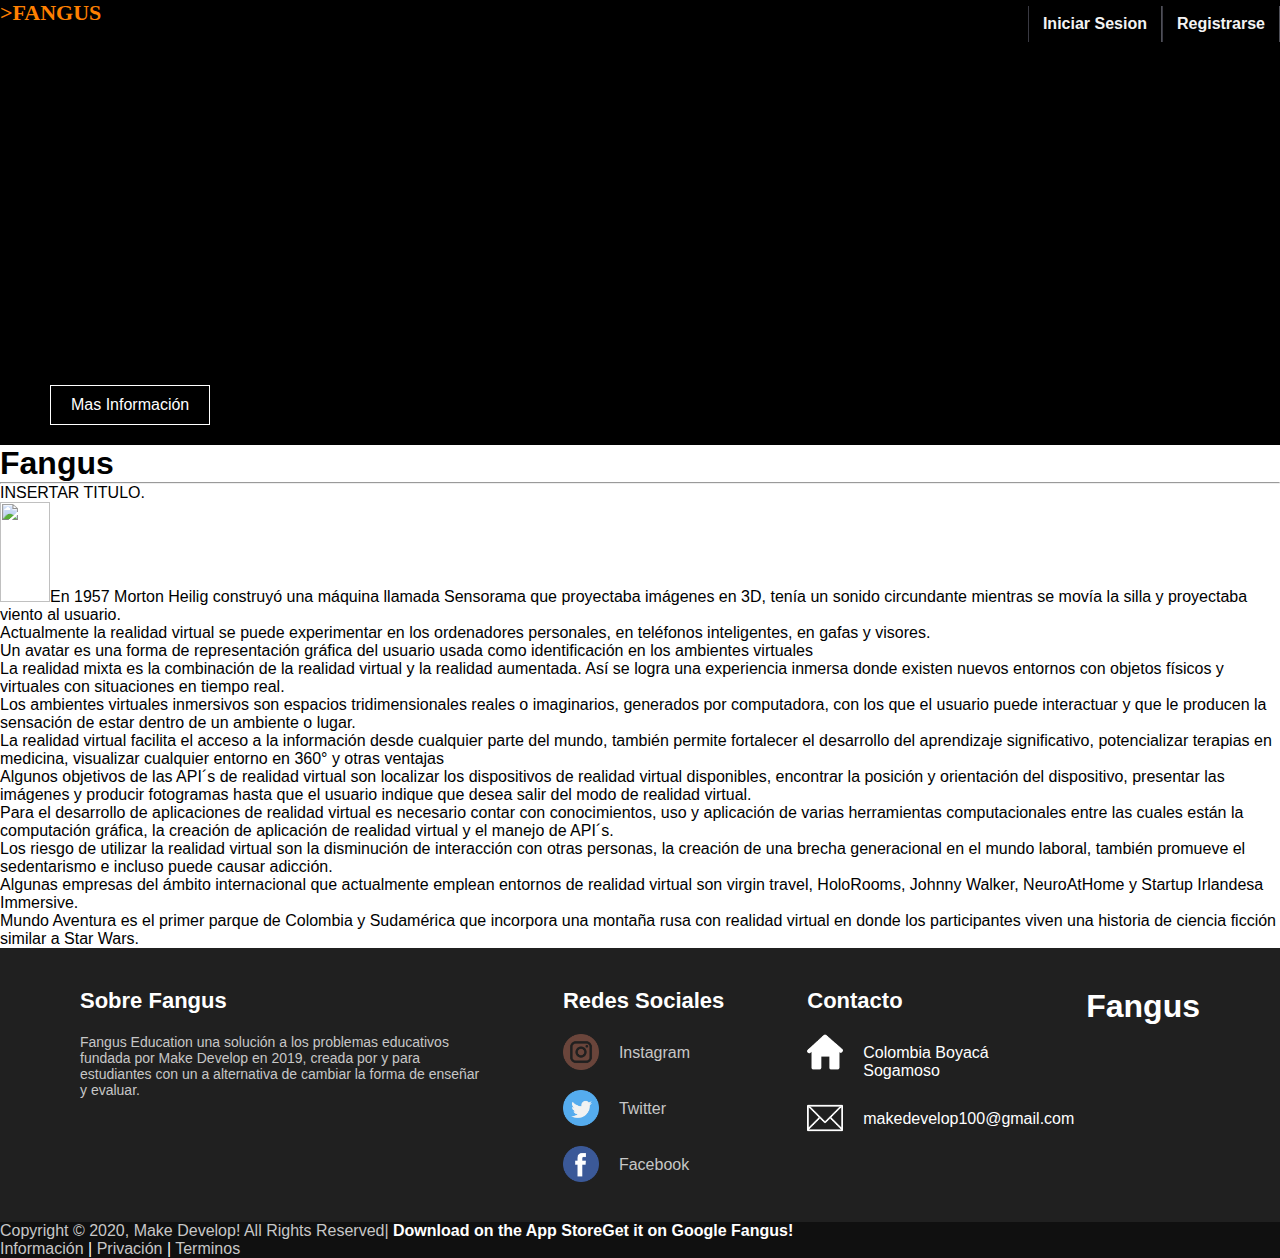
==== commit 8ca3c752: "Registro" ====
--- a/index.html
+++ b/index.html
@@ -24,7 +24,7 @@
 
                           <ul>
                              <li><a href="#">Estudiante</a></li>
-                             <li><a href="login-registro/registroInstructor.php">Instructor</a></li>
+                             <li><a href="./login-registro/registroInstructor.php">Instructor</a></li>
                           </ul>
                       </li>
                       
@@ -33,7 +33,7 @@
                           <li><a href="#">Iniciar Sesion</a>
                           <ul>
                              <li><a href="#">Estudiante</a></li>
-                             <li><a href="login-registro/inicioInstructor.html">Instructor</a></li>
+                             <li><a href="./login-registro/inicioInstructor.php">Instructor</a></li>
                           </ul>
                       </li>
                       <h1>>FANGUS</h1>
@@ -93,8 +93,6 @@
 		</div>
 	</article>
 </main>
-<br>
-<br>
 
 <!-- inicio Footer-->
 
@@ -165,6 +163,6 @@
 				    </div>
 			</div>
 </footer>
-<!-- fin Footer-->	
+<!-- inicio Footer-->	
 </body>
 </html>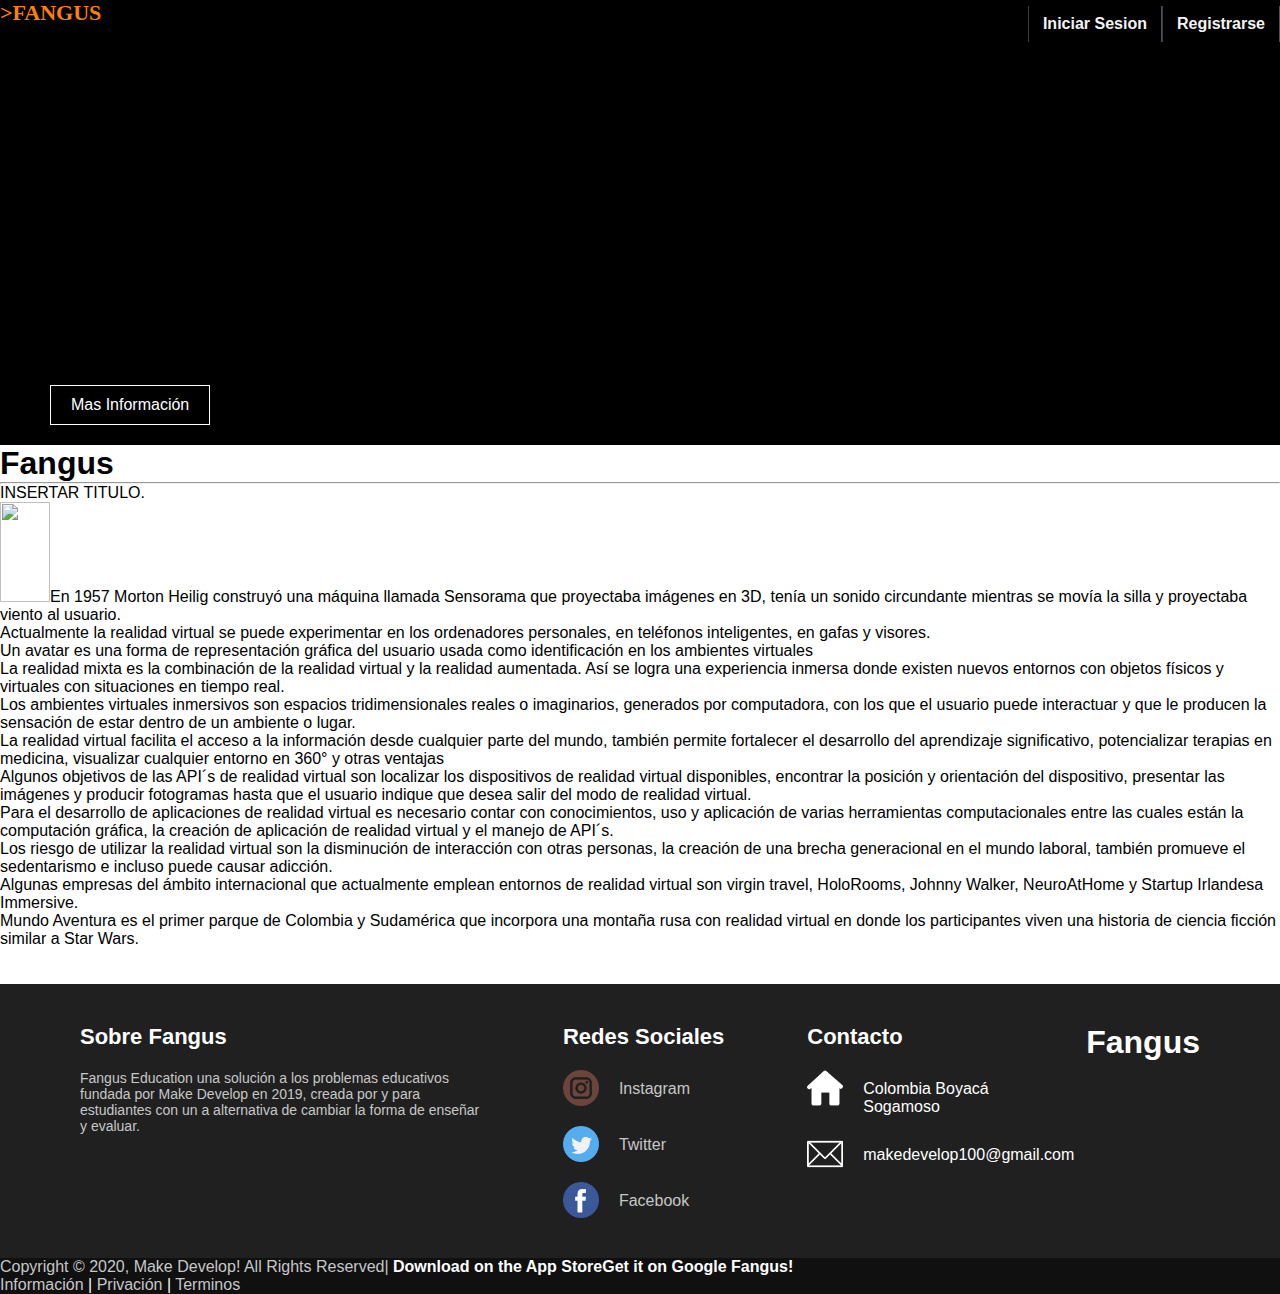
==== commit 70bc49b2: "Merge branch 'master' of https://github.com/make-develop/Fangus" ====
--- a/index.html
+++ b/index.html
@@ -93,6 +93,8 @@
 		</div>
 	</article>
 </main>
+<br>
+<br>
 
 <!-- inicio Footer-->
 
@@ -163,6 +165,6 @@
 				    </div>
 			</div>
 </footer>
-<!-- inicio Footer-->	
+<!-- fin Footer-->	
 </body>
 </html>